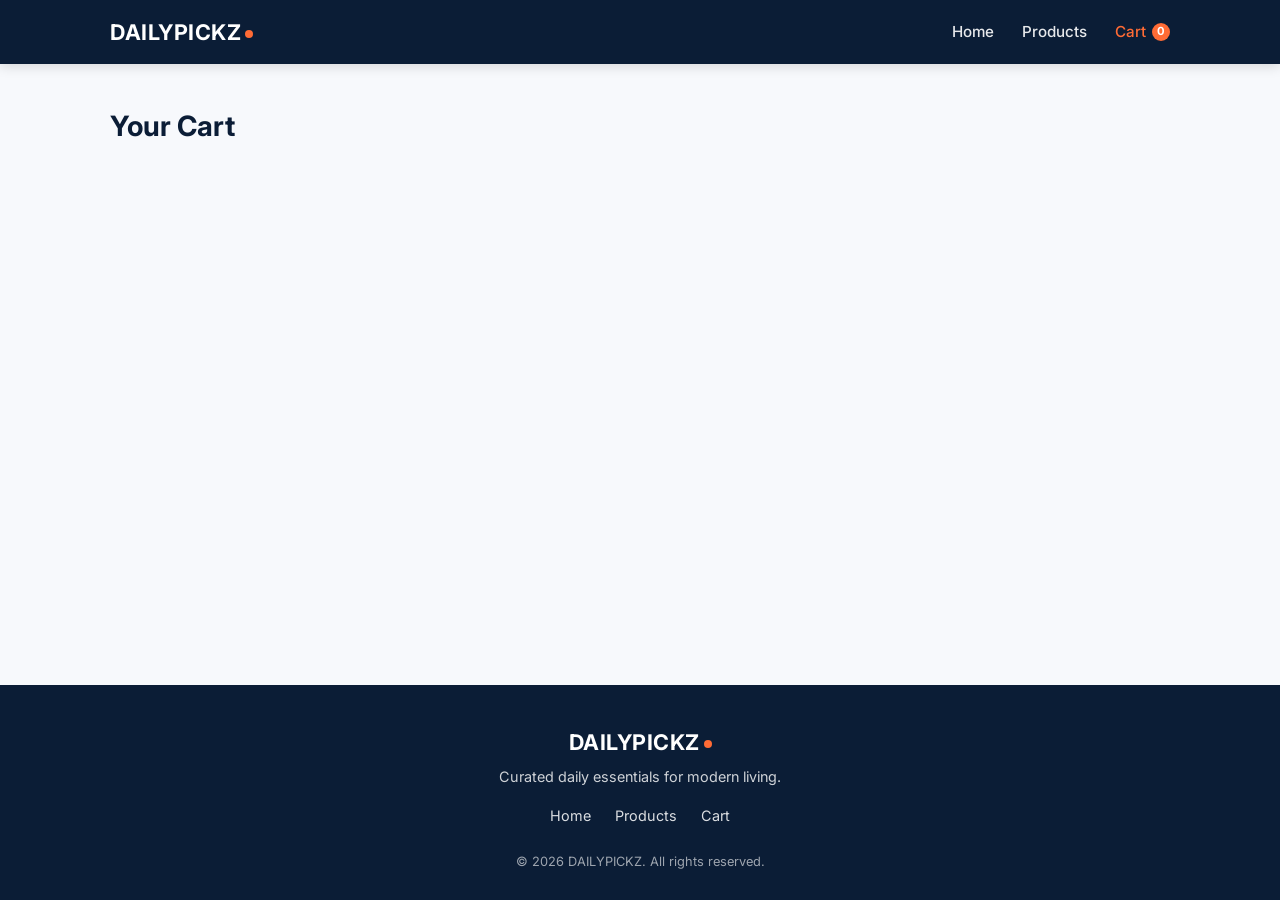
==== cart.html @ b9c9f6b2 "Add initial cart.html structure and content" ====
<!DOCTYPE html>
<html lang="en">
<head>
  <meta charset="UTF-8" />
  <meta name="viewport" content="width=device-width, initial-scale=1.0" />
  <title>Cart – DAILYPICKZ</title>
  <link rel="stylesheet" href="css/styles.css" />
  <link rel="preconnect" href="https://fonts.googleapis.com" />
  <link rel="preconnect" href="https://fonts.gstatic.com" crossorigin />
  <link href="https://fonts.googleapis.com/css2?family=Inter:wght@400;500;600;700&display=swap" rel="stylesheet" />
</head>
<body>
  <header class="header">
    <div class="container header-inner">
      <a href="index.html" class="logo">
        <span class="logo-text">DAILYPICKZ</span>
      </a>
      <nav class="nav">
        <a href="index.html" class="nav-link">Home</a>
        <a href="index.html#products" class="nav-link">Products</a>
        <a href="cart.html" class="nav-link cart-link active">
          Cart
          <span id="cart-count" class="cart-badge">0</span>
        </a>
      </nav>
      <button class="menu-toggle" id="menu-toggle" aria-label="Toggle menu">
        <span></span><span></span><span></span>
      </button>
    </div>
  </header>

  <div class="mobile-nav" id="mobile-nav">
    <a href="index.html">Home</a>
    <a href="index.html#products">Products</a>
    <a href="cart.html">Cart (<span id="mobile-cart-count">0</span>)</a>
  </div>

  <main class="cart-page">
    <div class="container">
      <h1 class="page-title">Your Cart</h1>
      <div id="cart-content">
        <!-- Filled by JS -->
      </div>
    </div>
  </main>

  <footer class="footer">
    <div class="container footer-inner">
      <div class="footer-brand">
        <span class="logo-text">DAILYPICKZ</span>
        <p>Curated daily essentials for modern living.</p>
      </div>
      <div class="footer-links">
        <a href="index.html">Home</a>
        <a href="index.html#products">Products</a>
        <a href="cart.html">Cart</a>
      </div>
      <p class="copyright">© 2026 DAILYPICKZ. All rights reserved.</p>
    </div>
  </footer>

  <script src="js/products.js"></script>
  <script src="js/cart.js"></script>
  <script src="js/main.js"></script>
  <script src="js/cart-page.js"></script>
</body>
</html>
---- css/styles.css ----
/* ===== CSS Variables ===== */
:root {
  --navy: #0B1D36;
  --navy-light: #142A4A;
  --orange: #FF6B35;
  --orange-hover: #E55A2B;
  --white: #FFFFFF;
  --off-white: #F7F9FC;
  --gray: #6B7280;
  --gray-light: #E5E7EB;
  --success: #10B981;
  --shadow: 0 4px 20px rgba(11, 29, 54, 0.08);
  --radius: 12px;
  --transition: 0.2s ease;
}

/* ===== Reset & Base ===== */
*, *::before, *::after {
  box-sizing: border-box;
  margin: 0;
  padding: 0;
}

html {
  scroll-behavior: smooth;
}

body {
  font-family: 'Inter', system-ui, -apple-system, sans-serif;
  background: var(--off-white);
  color: var(--navy);
  line-height: 1.6;
  min-height: 100vh;
  display: flex;
  flex-direction: column;
}

img {
  max-width: 100%;
  height: auto;
  display: block;
}

a {
  text-decoration: none;
  color: inherit;
}

button, input, textarea {
  font-family: inherit;
}

.container {
  width: 100%;
  max-width: 1100px;
  margin: 0 auto;
  padding: 0 20px;
}

/* ===== Header ===== */
.header {
  background: var(--navy);
  color: var(--white);
  position: sticky;
  top: 0;
  z-index: 100;
  box-shadow: 0 2px 12px rgba(0,0,0,0.15);
}

.header-inner {
  display: flex;
  align-items: center;
  justify-content: space-between;
  height: 64px;
}

.logo-text {
  font-weight: 700;
  font-size: 1.35rem;
  letter-spacing: 0.5px;
  color: var(--white);
}

.logo-text::after {
  content: '';
  display: inline-block;
  width: 8px;
  height: 8px;
  background: var(--orange);
  border-radius: 50%;
  margin-left: 4px;
  vertical-align: middle;
}

.nav {
  display: flex;
  align-items: center;
  gap: 28px;
}

.nav-link {
  font-size: 0.95rem;
  font-weight: 500;
  opacity: 0.9;
  transition: opacity var(--transition);
}

.nav-link:hover,
.nav-link.active {
  opacity: 1;
  color: var(--orange);
}

.cart-link {
  position: relative;
  display: flex;
  align-items: center;
  gap: 6px;
}

.cart-badge {
  background: var(--orange);
  color: var(--white);
  font-size: 0.7rem;
  font-weight: 700;
  min-width: 18px;
  height: 18px;
  border-radius: 999px;
  display: inline-flex;
  align-items: center;
  justify-content: center;
  padding: 0 5px;
}

.menu-toggle {
  display: none;
  flex-direction: column;
  gap: 5px;
  background: none;
  border: none;
  cursor: pointer;
  padding: 4px;
}

.menu-toggle span {
  width: 22px;
  height: 2px;
  background: var(--white);
  border-radius: 2px;
  transition: var(--transition);
}

/* Mobile Nav */
.mobile-nav {
  display: none;
  background: var(--navy-light);
  padding: 16px 20px;
  flex-direction: column;
  gap: 14px;
}

.mobile-nav a {
  color: var(--white);
  font-weight: 500;
  padding: 8px 0;
}

.mobile-nav.open {
  display: flex;
}

/* ===== Hero ===== */
.hero {
  background: linear-gradient(135deg, var(--navy) 0%, var(--navy-light) 100%);
  color: var(--white);
  padding: 72px 0 80px;
  text-align: center;
}

.hero h1 {
  font-size: clamp(1.9rem, 5vw, 2.8rem);
  font-weight: 700;
  line-height: 1.25;
  margin-bottom: 16px;
}

.hero p {
  font-size: 1.1rem;
  opacity: 0.9;
  max-width: 480px;
  margin: 0 auto 28px;
}

/* ===== Buttons ===== */
.btn {
  display: inline-flex;
  align-items: center;
  justify-content: center;
  padding: 12px 28px;
  border-radius: 8px;
  font-weight: 600;
  font-size: 0.95rem;
  border: none;
  cursor: pointer;
  transition: background var(--transition), transform var(--transition);
}

.btn-primary {
  background: var(--orange);
  color: var(--white);
}

.btn-primary:hover {
  background: var(--orange-hover);
  transform: translateY(-1px);
}

.btn-outline {
  background: transparent;
  border: 2px solid var(--navy);
  color: var(--navy);
}

.btn-outline:hover {
  background: var(--navy);
  color: var(--white);
}

.btn-full {
  width: 100%;
}

.btn-sm {
  padding: 8px 16px;
  font-size: 0.85rem;
}

/* ===== Products Section ===== */
.products-section {
  padding: 60px 0 70px;
}

.section-header {
  text-align: center;
  margin-bottom: 40px;
}

.section-header h2 {
  font-size: 1.75rem;
  font-weight: 700;
  margin-bottom: 8px;
}

.section-header p {
  color: var(--gray);
}

.products-grid {
  display: grid;
  grid-template-columns: repeat(auto-fill, minmax(240px, 1fr));
  gap: 24px;
}

.product-card {
  background: var(--white);
  border-radius: var(--radius);
  overflow: hidden;
  box-shadow: var(--shadow);
  transition: transform var(--transition), box-shadow var(--transition);
  display: flex;
  flex-direction: column;
}

.product-card:hover {
  transform: translateY(-4px);
  box-shadow: 0 8px 28px rgba(11, 29, 54, 0.12);
}

.product-image {
  aspect-ratio: 1 / 1;
  background: var(--gray-light);
  overflow: hidden;
}

.product-image img {
  width: 100%;
  height: 100%;
  object-fit: cover;
  transition: transform 0.3s ease;
}

.product-card:hover .product-image img {
  transform: scale(1.04);
}

.product-info {
  padding: 16px 18px 20px;
  flex: 1;
  display: flex;
  flex-direction: column;
}

.product-name {
  font-weight: 600;
  font-size: 1.05rem;
  margin-bottom: 6px;
  line-height: 1.3;
}

.product-desc {
  font-size: 0.85rem;
  color: var(--gray);
  margin-bottom: 12px;
  flex: 1;
  display: -webkit-box;
  -webkit-line-clamp: 2;
  -webkit-box-orient: vertical;
  overflow: hidden;
}

.product-footer {
  display: flex;
  align-items: center;
  justify-content: space-between;
  gap: 10px;
  margin-top: auto;
}

.product-price {
  font-weight: 700;
  font-size: 1.1rem;
  color: var(--navy);
}

.product-card .btn {
  padding: 8px 14px;
  font-size: 0.85rem;
}

/* ===== Features ===== */
.features {
  background: var(--white);
  padding: 50px 0;
  border-top: 1px solid var(--gray-light);
}

.features-grid {
  display: grid;
  grid-template-columns: repeat(auto-fit, minmax(220px, 1fr));
  gap: 32px;
  text-align: center;
}

.feature-icon {
  font-size: 2rem;
  margin-bottom: 12px;
}

.feature-card h3 {
  font-size: 1.1rem;
  margin-bottom: 6px;
}

.feature-card p {
  font-size: 0.9rem;
  color: var(--gray);
}

/* ===== Product Detail ===== */
.product-detail {
  padding: 40px 0 70px;
  flex: 1;
}

.back-link {
  display: inline-block;
  margin-bottom: 24px;
  font-weight: 500;
  color: var(--gray);
  transition: color var(--transition);
}

.back-link:hover {
  color: var(--orange);
}

.product-detail-grid {
  display: grid;
  grid-template-columns: 1fr 1fr;
  gap: 40px;
  background: var(--white);
  border-radius: var(--radius);
  overflow: hidden;
  box-shadow: var(--shadow);
}

.detail-image {
  background: var(--gray-light);
  min-height: 360px;
}

.detail-image img {
  width: 100%;
  height: 100%;
  object-fit: cover;
}

.detail-info {
  padding: 36px 32px;
  display: flex;
  flex-direction: column;
}

.detail-info h1 {
  font-size: 1.7rem;
  margin-bottom: 12px;
}

.detail-price {
  font-size: 1.5rem;
  font-weight: 700;
  color: var(--orange);
  margin-bottom: 20px;
}

.detail-desc {
  color: var(--gray);
  margin-bottom: 28px;
  flex: 1;
}

.qty-row {
  display: flex;
  align-items: center;
  gap: 16px;
  margin-bottom: 24px;
}

.qty-row label {
  font-weight: 500;
}

.qty-control {
  display: flex;
  align-items: center;
  border: 1px solid var(--gray-light);
  border-radius: 8px;
  overflow: hidden;
}

.qty-btn {
  width: 36px;
  height: 36px;
  background: var(--off-white);
  border: none;
  font-size: 1.1rem;
  cursor: pointer;
  transition: background var(--transition);
}

.qty-btn:hover {
  background: var(--gray-light);
}

.qty-value {
  width: 44px;
  text-align: center;
  font-weight: 600;
}

/* ===== Cart Page ===== */
.cart-page {
  padding: 40px 0 70px;
  flex: 1;
}

.page-title {
  font-size: 1.75rem;
  margin-bottom: 28px;
}

.cart-empty {
  text-align: center;
  padding: 60px 20px;
  background: var(--white);
  border-radius: var(--radius);
  box-shadow: var(--shadow);
}

.cart-empty p {
  color: var(--gray);
  margin-bottom: 20px;
}

.cart-items {
  background: var(--white);
  border-radius: var(--radius);
  box-shadow: var(--shadow);
  overflow: hidden;
  margin-bottom: 24px;
}

.cart-item {
  display: grid;
  grid-template-columns: 80px 1fr auto auto;
  gap: 16px;
  align-items: center;
  padding: 16px 20px;
  border-bottom: 1px solid var(--gray-light);
}

.cart-item:last-child {
  border-bottom: none;
}

.cart-item-img {
  width: 80px;
  height: 80px;
  border-radius: 8px;
  overflow: hidden;
  background: var(--gray-light);
}

.cart-item-img img {
  width: 100%;
  height: 100%;
  object-fit: cover;
}

.cart-item-name {
  font-weight: 600;
  margin-bottom: 4px;
}

.cart-item-price {
  font-size: 0.9rem;
  color: var(--gray);
}

.cart-item-qty {
  display: flex;
  align-items: center;
  gap: 8px;
}

.cart-item-total {
  font-weight: 700;
  min-width: 80px;
  text-align: right;
}

.remove-btn {
  background: none;
  border: none;
  color: #EF4444;
  font-size: 0.85rem;
  cursor: pointer;
  padding: 4px 8px;
  margin-top: 4px;
}

.remove-btn:hover {
  text-decoration: underline;
}

.cart-summary {
  background: var(--white);
  border-radius: var(--radius);
  box-shadow: var(--shadow);
  padding: 24px;
  max-width: 360px;
  margin-left: auto;
}

.cart-summary-row {
  display: flex;
  justify-content: space-between;
  margin-bottom: 12px;
  font-size: 0.95rem;
}

.cart-summary-total {
  font-size: 1.2rem;
  font-weight: 700;
  border-top: 1px solid var(--gray-light);
  padding-top: 14px;
  margin-top: 8px;
}

.cart-actions {
  display: flex;
  gap: 12px;
  margin-top: 20px;
}

.cart-actions .btn {
  flex: 1;
}

/* ===== Checkout ===== */
.checkout-page {
  padding: 40px 0 70px;
  flex: 1;
}

.checkout-grid {
  display: grid;
  grid-template-columns: 1fr 340px;
  gap: 32px;
  align-items: start;
}

.checkout-form {
  background: var(--white);
  border-radius: var(--radius);
  box-shadow: var(--shadow);
  padding: 28px;
}

.checkout-form h2 {
  font-size: 1.25rem;
  margin-bottom: 20px;
}

.form-group {
  margin-bottom: 18px;
}

.form-group label {
  display: block;
  font-weight: 500;
  font-size: 0.9rem;
  margin-bottom: 6px;
}

.form-group input,
.form-group textarea {
  width: 100%;
  padding: 11px 14px;
  border: 1px solid var(--gray-light);
  border-radius: 8px;
  font-size: 0.95rem;
  transition: border-color var(--transition);
}

.form-group input:focus,
.form-group textarea:focus {
  outline: none;
  border-color: var(--orange);
}

.order-summary {
  background: var(--white);
  border-radius: var(--radius);
  box-shadow: var(--shadow);
  padding: 24px;
  position: sticky;
  top: 80px;
}

.order-summary h2 {
  font-size: 1.15rem;
  margin-bottom: 16px;
}

.summary-item {
  display: flex;
  justify-content: space-between;
  font-size: 0.9rem;
  margin-bottom: 10px;
  color: var(--gray);
}

.summary-total {
  display: flex;
  justify-content: space-between;
  font-size: 1.15rem;
  font-weight: 700;
  border-top: 1px solid var(--gray-light);
  padding-top: 14px;
  margin-top: 14px;
}

/* ===== Confirmation ===== */
.confirmation-page {
  padding: 60px 0 80px;
  flex: 1;
  display: flex;
  align-items: center;
}

.confirmation-card {
  background: var(--white);
  border-radius: var(--radius);
  box-shadow: var(--shadow);
  padding: 48px 32px;
  text-align: center;
  max-width: 480px;
  margin: 0 auto;
}

.confirmation-icon {
  width: 72px;
  height: 72px;
  background: var(--success);
  color: var(--white);
  font-size: 2.2rem;
  font-weight: 700;
  border-radius: 50%;
  display: flex;
  align-items: center;
  justify-content: center;
  margin: 0 auto 24px;
}

.confirmation-card h1 {
  font-size: 1.6rem;
  margin-bottom: 12px;
}

.confirmation-message {
  color: var(--gray);
  margin-bottom: 20px;
  line-height: 1.7;
}

.order-ref {
  background: var(--off-white);
  padding: 12px 16px;
  border-radius: 8px;
  font-size: 0.95rem;
  margin-bottom: 28px;
}

/* ===== Footer ===== */
.footer {
  background: var(--navy);
  color: var(--white);
  padding: 40px 0 28px;
  margin-top: auto;
}

.footer-inner {
  display: flex;
  flex-direction: column;
  align-items: center;
  gap: 16px;
  text-align: center;
}

.footer-brand p {
  font-size: 0.9rem;
  opacity: 0.8;
  margin-top: 6px;
}

.footer-links {
  display: flex;
  gap: 24px;
}

.footer-links a {
  opacity: 0.85;
  font-size: 0.9rem;
}

.footer-links a:hover {
  opacity: 1;
  color: var(--orange);
}

.copyright {
  font-size: 0.8rem;
  opacity: 0.6;
  margin-top: 8px;
}

/* ===== Responsive ===== */
@media (max-width: 768px) {
  .nav {
    display: none;
  }

  .menu-toggle {
    display: flex;
  }

  .hero {
    padding: 48px 0 56px;
  }

  .products-grid {
    grid-template-columns: repeat(auto-fill, minmax(160px, 1fr));
    gap: 16px;
  }

  .product-info {
    padding: 12px 14px 16px;
  }

  .product-name {
    font-size: 0.95rem;
  }

  .product-detail-grid {
    grid-template-columns: 1fr;
  }

  .detail-image {
    min-height: 280px;
  }

  .detail-info {
    padding: 24px 20px;
  }

  .cart-item {
    grid-template-columns: 64px 1fr;
    gap: 12px;
  }

  .cart-item-qty,
  .cart-item-total {
    grid-column: 2;
  }

  .cart-item-total {
    text-align: left;
  }

  .cart-summary {
    max-width: 100%;
  }

  .cart-actions {
    flex-direction: column;
  }

  .checkout-grid {
    grid-template-columns: 1fr;
  }

  .order-summary {
    position: static;
    order: -1;
  }
}

@media (max-width: 480px) {
  .products-grid {
    grid-template-columns: 1fr 1fr;
  }

  .product-footer {
    flex-direction: column;
    align-items: stretch;
  }

  .product-card .btn {
    width: 100%;
  }
}
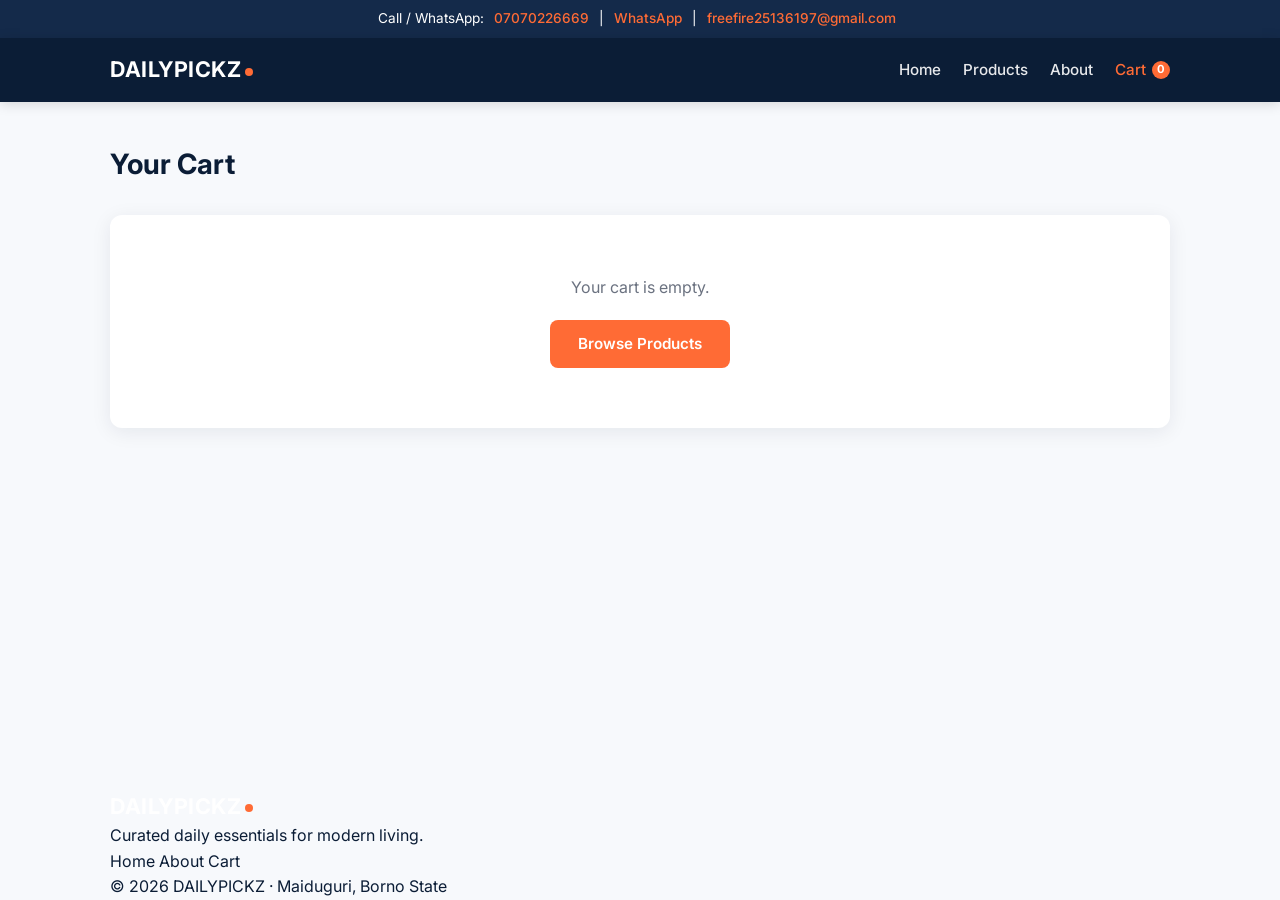
==== commit c95337e6: "Revise contact bar and footer content Updated contact information and footer details." ====
--- a/cart.html
+++ b/cart.html
@@ -10,28 +10,45 @@
   <link href="https://fonts.googleapis.com/css2?family=Inter:wght@400;500;600;700&display=swap" rel="stylesheet" />
 </head>
 <body>
+
+  <!-- Top Contact Bar -->
+  <div class="contact-bar">
+    <span>Call / WhatsApp: </span>
+    <a href="tel:07070226669">07070226669</a> |
+    <a href="https://wa.me/2347070226669" target="_blank">WhatsApp</a> |
+    <a href="mailto:freefire25136197@gmail.com">freefire25136197@gmail.com</a>
+  </div>
+
+  <!-- Header -->
   <header class="header">
     <div class="container header-inner">
       <a href="index.html" class="logo">
+        <img src="logo.png" alt="DAILYPICKZ" onerror="this.style.display='none'">
         <span class="logo-text">DAILYPICKZ</span>
       </a>
-      <nav class="nav">
-        <a href="index.html" class="nav-link">Home</a>
-        <a href="index.html#products" class="nav-link">Products</a>
-        <a href="cart.html" class="nav-link cart-link active">
-          Cart
-          <span id="cart-count" class="cart-badge">0</span>
-        </a>
-      </nav>
-      <button class="menu-toggle" id="menu-toggle" aria-label="Toggle menu">
-        <span></span><span></span><span></span>
-      </button>
+
+      <div class="header-right">
+        <nav class="nav">
+          <a href="index.html" class="nav-link">Home</a>
+          <a href="index.html#products" class="nav-link">Products</a>
+          <a href="about.html" class="nav-link">About</a>
+          <a href="cart.html" class="nav-link cart-link active">
+            Cart <span id="cart-count" class="cart-badge">0</span>
+          </a>
+        </nav>
+
+        <button class="menu-toggle" id="menu-toggle" aria-label="Menu">
+          <span></span><span></span><span></span>
+        </button>
+      </div>
     </div>
   </header>
 
+  <!-- Mobile Nav -->
   <div class="mobile-nav" id="mobile-nav">
     <a href="index.html">Home</a>
     <a href="index.html#products">Products</a>
+    <a href="about.html">About</a>
     <a href="cart.html">Cart (<span id="mobile-cart-count">0</span>)</a>
   </div>
 
@@ -39,7 +56,7 @@
     <div class="container">
       <h1 class="page-title">Your Cart</h1>
       <div id="cart-content">
-        <!-- Filled by JS -->
+        <!-- Filled by JavaScript -->
       </div>
     </div>
   </main>
@@ -52,12 +69,14 @@
       </div>
       <div class="footer-links">
         <a href="index.html">Home</a>
-        <a href="index.html#products">Products</a>
+        <a href="about.html">About</a>
         <a href="cart.html">Cart</a>
       </div>
-      <p class="copyright">© 2026 DAILYPICKZ. All rights reserved.</p>
+      <p class="copyright">© 2026 DAILYPICKZ · Maiduguri, Borno State</p>
     </div>
   </footer>
+
+  <div id="toast" class="toast"></div>
 
   <script src="js/products.js"></script>
   <script src="js/cart.js"></script>
--- a/css/styles.css
+++ b/css/styles.css
@@ -57,6 +57,25 @@
   padding: 0 20px;
 }
 
+/* ===== Contact Bar ===== */
+.contact-bar {
+  background: var(--navy-light);
+  color: white;
+  font-size: 0.85rem;
+  padding: 8px 0;
+  text-align: center;
+}
+
+.contact-bar a {
+  color: var(--orange);
+  margin: 0 6px;
+  font-weight: 500;
+}
+
+.contact-bar a:hover {
+  text-decoration: underline;
+}
+
 /* ===== Header ===== */
 .header {
   background: var(--navy);
@@ -72,6 +91,18 @@
   align-items: center;
   justify-content: space-between;
   height: 64px;
+}
+
+.logo {
+  display: flex;
+  align-items: center;
+  gap: 10px;
+}
+
+.logo img {
+  height: 36px;
+  width: auto;
+  border-radius: 6px;
 }
 
 .logo-text {
@@ -92,10 +123,47 @@
   vertical-align: middle;
 }
 
+.header-right {
+  display: flex;
+  align-items: center;
+  gap: 18px;
+}
+
+.search-box {
+  display: flex;
+  align-items: center;
+  background: rgba(255,255,255,0.12);
+  border-radius: 8px;
+  padding: 6px 12px;
+  max-width: 220px;
+}
+
+.search-box input {
+  background: transparent;
+  border: none;
+  color: white;
+  outline: none;
+  width: 100%;
+  font-size: 0.9rem;
+}
+
+.search-box input::placeholder {
+  color: rgba(255,255,255,0.6);
+}
+
+.search-box button {
+  background: none;
+  border: none;
+  color: white;
+  cursor: pointer;
+  font-size: 1rem;
+  padding: 0 4px;
+}
+
 .nav {
   display: flex;
   align-items: center;
-  gap: 28px;
+  gap: 22px;
 }
 
 .nav-link {
@@ -147,7 +215,6 @@
   height: 2px;
   background: var(--white);
   border-radius: 2px;
-  transition: var(--transition);
 }
 
 /* Mobile Nav */
@@ -187,7 +254,7 @@
 .hero p {
   font-size: 1.1rem;
   opacity: 0.9;
-  max-width: 480px;
+  max-width: 520px;
   margin: 0 auto 28px;
 }
 
@@ -235,7 +302,7 @@
   font-size: 0.85rem;
 }
 
-/* ===== Products Section ===== */
+/* ===== Products ===== */
 .products-section {
   padding: 60px 0 70px;
 }
@@ -377,7 +444,6 @@
   margin-bottom: 24px;
   font-weight: 500;
   color: var(--gray);
-  transition: color var(--transition);
 }
 
 .back-link:hover {
@@ -434,10 +500,6 @@
   align-items: center;
   gap: 16px;
   margin-bottom: 24px;
-}
-
-.qty-row label {
-  font-weight: 500;
 }
 
 .qty-control {
@@ -455,7 +517,6 @@
   border: none;
   font-size: 1.1rem;
   cursor: pointer;
-  transition: background var(--transition);
 }
 
 .qty-btn:hover {
@@ -468,7 +529,7 @@
   font-weight: 600;
 }
 
-/* ===== Cart Page ===== */
+/* ===== Cart ===== */
 .cart-page {
   padding: 40px 0 70px;
   flex: 1;
@@ -559,10 +620,6 @@
   margin-top: 4px;
 }
 
-.remove-btn:hover {
-  text-decoration: underline;
-}
-
 .cart-summary {
   background: var(--white);
   border-radius: var(--radius);
@@ -640,7 +697,6 @@
   border: 1px solid var(--gray-light);
   border-radius: 8px;
   font-size: 0.95rem;
-  transition: border-color var(--transition);
 }
 
 .form-group input:focus,
@@ -681,6 +737,24 @@
   margin-top: 14px;
 }
 
+.bank-details {
+  background: #f0f7ff;
+  border: 1px solid #cce0ff;
+  border-radius: 8px;
+  padding: 16px;
+  margin-top: 20px;
+  font-size: 0.9rem;
+}
+
+.bank-details h3 {
+  margin-bottom: 10px;
+  font-size: 1rem;
+}
+
+.bank-details p {
+  margin-bottom: 4px;
+}
+
 /* ===== Confirmation ===== */
 .confirmation-page {
   padding: 60px 0 80px;
@@ -691,172 +765,3 @@
 
 .confirmation-card {
   background: var(--white);
-  border-radius: var(--radius);
-  box-shadow: var(--shadow);
-  padding: 48px 32px;
-  text-align: center;
-  max-width: 480px;
-  margin: 0 auto;
-}
-
-.confirmation-icon {
-  width: 72px;
-  height: 72px;
-  background: var(--success);
-  color: var(--white);
-  font-size: 2.2rem;
-  font-weight: 700;
-  border-radius: 50%;
-  display: flex;
-  align-items: center;
-  justify-content: center;
-  margin: 0 auto 24px;
-}
-
-.confirmation-card h1 {
-  font-size: 1.6rem;
-  margin-bottom: 12px;
-}
-
-.confirmation-message {
-  color: var(--gray);
-  margin-bottom: 20px;
-  line-height: 1.7;
-}
-
-.order-ref {
-  background: var(--off-white);
-  padding: 12px 16px;
-  border-radius: 8px;
-  font-size: 0.95rem;
-  margin-bottom: 28px;
-}
-
-/* ===== Footer ===== */
-.footer {
-  background: var(--navy);
-  color: var(--white);
-  padding: 40px 0 28px;
-  margin-top: auto;
-}
-
-.footer-inner {
-  display: flex;
-  flex-direction: column;
-  align-items: center;
-  gap: 16px;
-  text-align: center;
-}
-
-.footer-brand p {
-  font-size: 0.9rem;
-  opacity: 0.8;
-  margin-top: 6px;
-}
-
-.footer-links {
-  display: flex;
-  gap: 24px;
-}
-
-.footer-links a {
-  opacity: 0.85;
-  font-size: 0.9rem;
-}
-
-.footer-links a:hover {
-  opacity: 1;
-  color: var(--orange);
-}
-
-.copyright {
-  font-size: 0.8rem;
-  opacity: 0.6;
-  margin-top: 8px;
-}
-
-/* ===== Responsive ===== */
-@media (max-width: 768px) {
-  .nav {
-    display: none;
-  }
-
-  .menu-toggle {
-    display: flex;
-  }
-
-  .hero {
-    padding: 48px 0 56px;
-  }
-
-  .products-grid {
-    grid-template-columns: repeat(auto-fill, minmax(160px, 1fr));
-    gap: 16px;
-  }
-
-  .product-info {
-    padding: 12px 14px 16px;
-  }
-
-  .product-name {
-    font-size: 0.95rem;
-  }
-
-  .product-detail-grid {
-    grid-template-columns: 1fr;
-  }
-
-  .detail-image {
-    min-height: 280px;
-  }
-
-  .detail-info {
-    padding: 24px 20px;
-  }
-
-  .cart-item {
-    grid-template-columns: 64px 1fr;
-    gap: 12px;
-  }
-
-  .cart-item-qty,
-  .cart-item-total {
-    grid-column: 2;
-  }
-
-  .cart-item-total {
-    text-align: left;
-  }
-
-  .cart-summary {
-    max-width: 100%;
-  }
-
-  .cart-actions {
-    flex-direction: column;
-  }
-
-  .checkout-grid {
-    grid-template-columns: 1fr;
-  }
-
-  .order-summary {
-    position: static;
-    order: -1;
-  }
-}
-
-@media (max-width: 480px) {
-  .products-grid {
-    grid-template-columns: 1fr 1fr;
-  }
-
-  .product-footer {
-    flex-direction: column;
-    align-items: stretch;
-  }
-
-  .product-card .btn {
-    width: 100%;
-  }
-}
